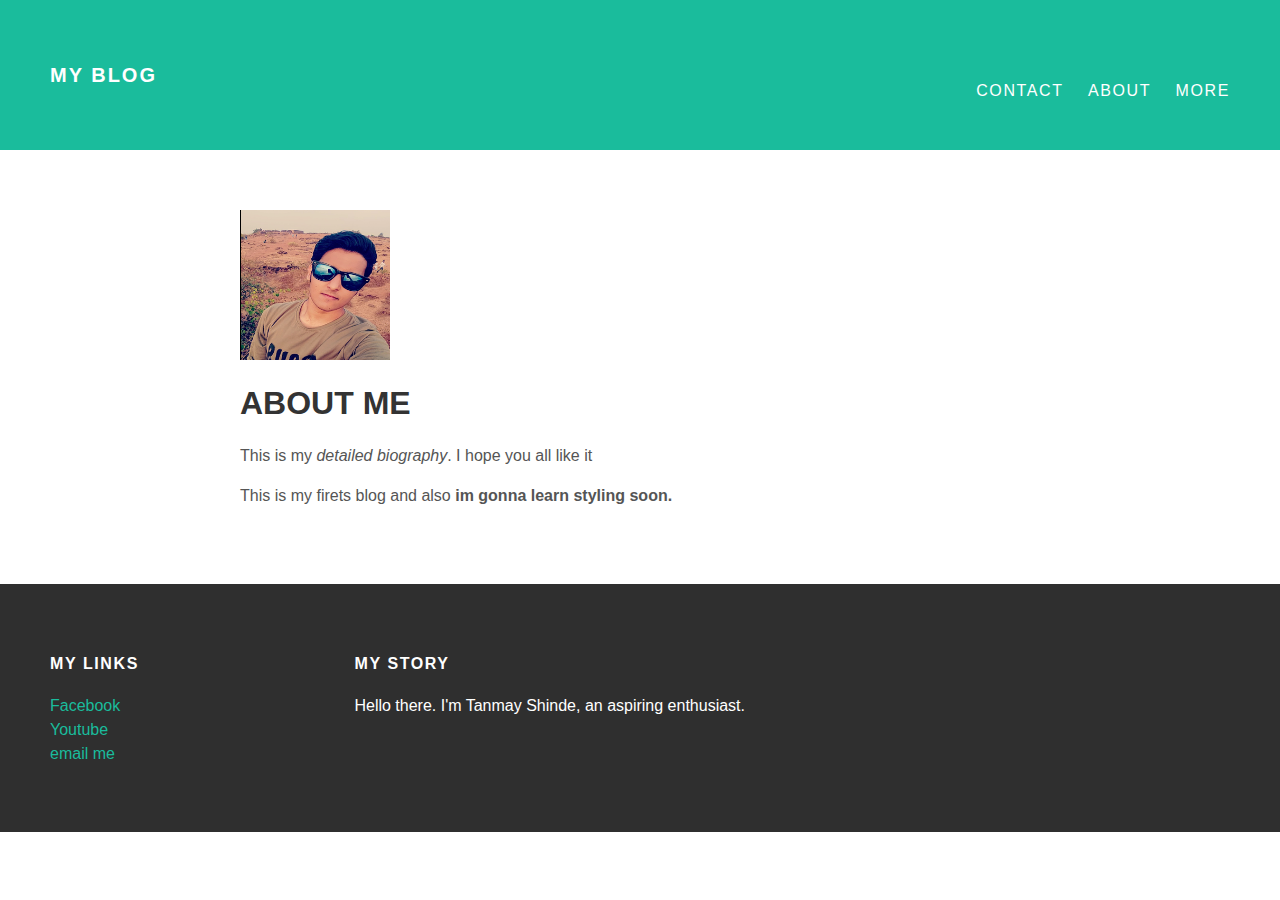
==== about.html @ fbe96e3f "Add files via upload" ====
<!DOCTYPE html>

<html>
  <head>
    <title>My blog</title>
    <link rel="stylesheet" type="text/css" href="styles.css">
  </head>
  <body>

<div id="header">
  <div class="container">
    <a id="header-title" href="index.html">My blog</a>
    <ul id="header-nav">
      <li><a href="contact.html">Contact</a></li>
      <li><a href="about.html">About</a></li>
      <li><a href="more.html">More</a></li>
    </ul>
  </div>
</div>
<div id="content">
<div class="container">
  <div class="about">
    <div class="about-author">
    <img src="me2.png" width="150px" height="150px">
    </div>
    <h1 class="about-title">ABOUT ME</h3>
    <div class="about-content">
      <p>This is my <em>detailed biography</em>. I hope you all like it</p>
      <p>This is my firets blog and also <strong>im gonna learn styling soon.</strong></p>

    </div>
  </div>
</div>
</div>
<div id="footer">
  <div class="container">
    <div class="column">
      <h4>My Links</h4>
      <p>
      <a href="https://www.facebook.com">Facebook</a>
      <br>
      <a href="https://www.youtube.com">Youtube</a><br>
      <a href="mailto:tanmay.bluethunder@gmail.com">email me </a>

    </p>
    </div>
    <div class="column">
      <h4>My Story</h4>
      <p>Hello there. I'm Tanmay Shinde, an aspiring enthusiast.</p>

    </div>
</div>
  </div>
  </body>
</html>
---- styles.css ----
@@import url(https://fonts.googleapis.com/css?family=Montserrat:400,700);
.container{
  max-width: 1000px;
  margin: 0 auto;
}
.column{
  min-width: 300px;
  display: inline-block;
  vertical-align: top;
}
.post , .about{
  max-width: 800px;
  margin: 0 auto;
  padding: 60px 0;
}
.post-author img{
  width: 50px;
  height: 50px;
  vertical-align: middle;
}
.post-author span{
  margin-left: 16px;
}
.post-date{
  color: grey;
  font-size: 10px;
  font-weight: bold;
  text-transform: uppercase;
  letter-spacing: 0.1em;
}
h1, h2, h3, h4 {
  color: #333;
}
body {
    color: #555;
    margin: 0px;
    font-family: 'Montserrat', sans-serif;
}
#header{
  background-color: #1abc9c;
  height: 150px;
  line-height: 150px;
  padding: 0 50px;
}
#header a{
  color: white;
  text-decoration: none;
  text-transform: uppercase;
  letter-spacing: 0.1em;
}
#header a:hover{
  color: #222;
}
#header-title{
  display: block;
  float: left;
  font-size: 20px;
  font-weight: bold;
}
#header-nav{
  display: block;
  float: right;
}
#header-nav li{
  display: inline;
  padding-left: 20px;
  margin-top: 0;
}
#footer{
  background-color: #2f2f2f;
  padding: 50px 50px;
}
#footer h4{
  color: white;
  text-transform: uppercase;
  letter-spacing: 0.1em;
}
#footer p{
  color: white;
}
a{
  color: #1abc9c;
  text-decoration: none;
}
a:hover{
  color: #F6A623;
}
p{
  line-height: 1.5;
}
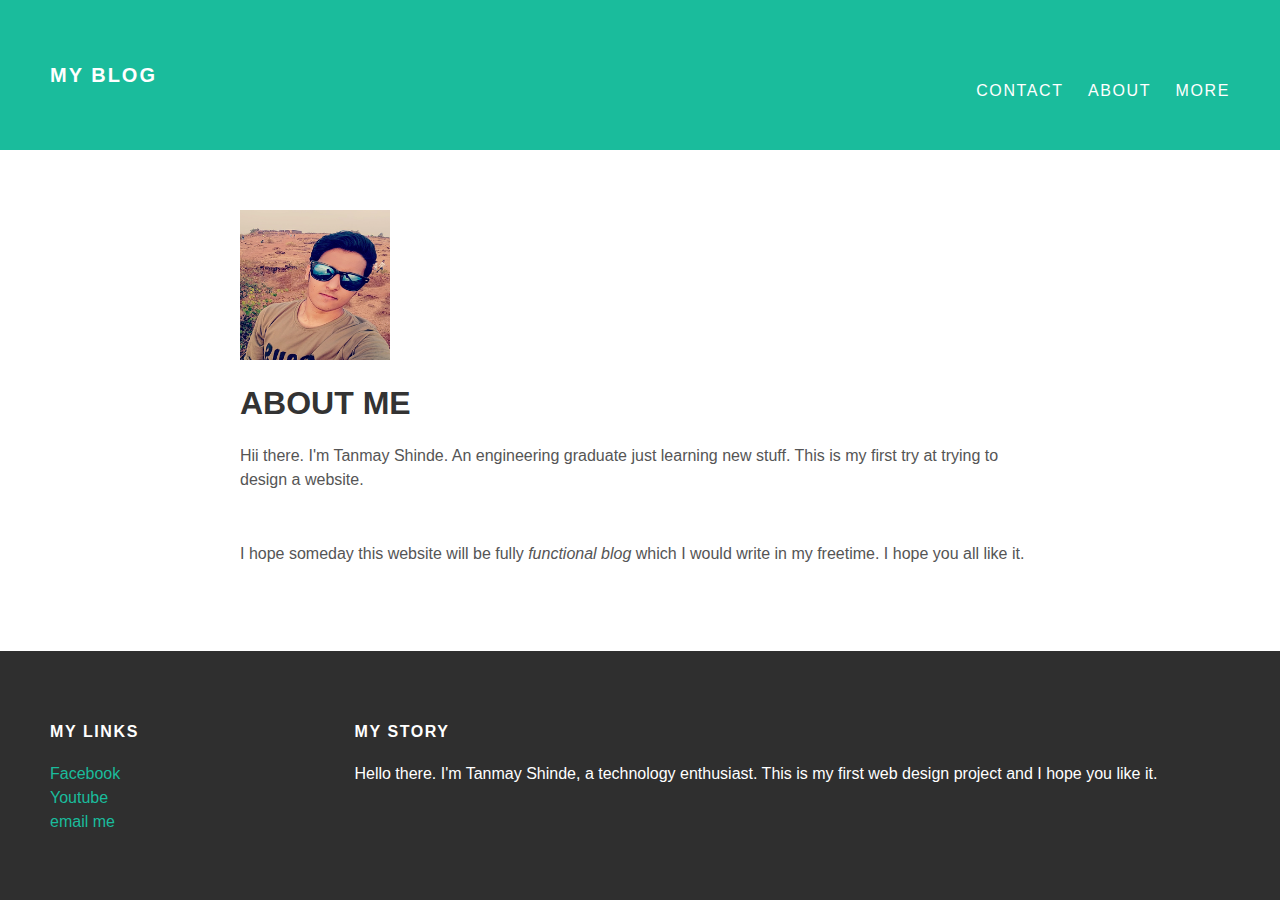
==== commit b2f1a5d0: "Add files via upload" ====
--- a/about.html
+++ b/about.html
@@ -25,8 +25,12 @@
     </div>
     <h1 class="about-title">ABOUT ME</h3>
     <div class="about-content">
-      <p>This is my <em>detailed biography</em>. I hope you all like it</p>
-      <p>This is my firets blog and also <strong>im gonna learn styling soon.</strong></p>
+      <p>Hii there. I'm Tanmay Shinde. An engineering graduate just learning new stuff.
+         This is my first try at trying to design a website.
+       </p>
+      <br>
+      <p>I hope someday this website will be fully <em>functional blog</em> which I would write in
+      my freetime. I hope you all like it.</p>
 
     </div>
   </div>
@@ -46,7 +50,8 @@
     </div>
     <div class="column">
       <h4>My Story</h4>
-      <p>Hello there. I'm Tanmay Shinde, an aspiring enthusiast.</p>
+      <p>Hello there. I'm Tanmay Shinde, a technology enthusiast. This is my first web
+        design project and I hope you like it.</p>
 
     </div>
 </div>
--- a/styles.css
+++ b/styles.css
@@ -69,6 +69,9 @@
 #footer{
   background-color: #2f2f2f;
   padding: 50px 50px;
+  position: absolute;
+  bottom: 0px;
+  width: 100%;
 }
 #footer h4{
   color: white;
@@ -88,3 +91,11 @@
 p{
   line-height: 1.5;
 }
+.contact-details{
+  padding-left: 20px;
+  font-weight: bold;
+}
+.contact-p  {
+  padding-left: 50px;
+
+}
